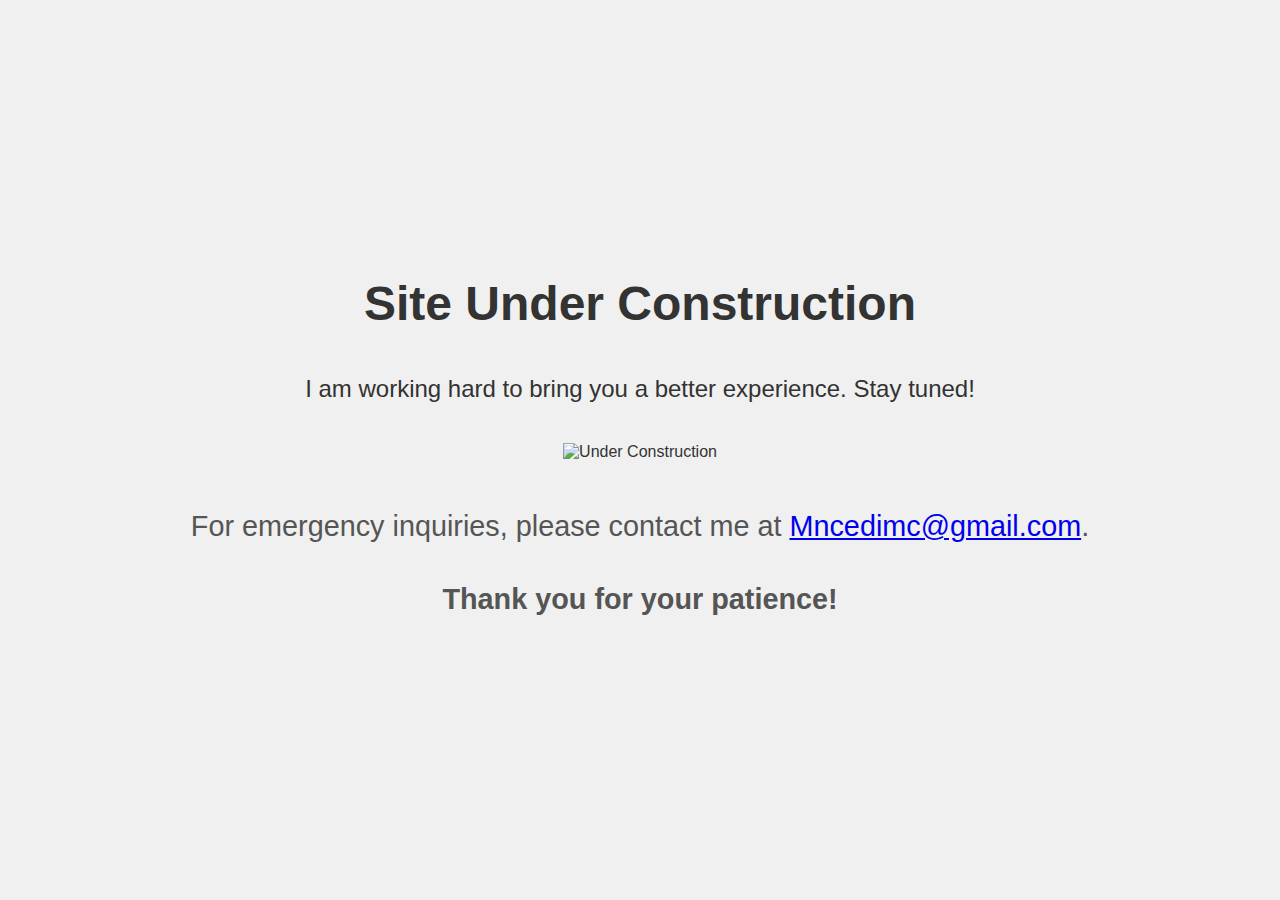
==== errorPage.html @ 1c9f664a "Portfolio" ====
<!DOCTYPE html>
<html lang="en">
<head>
    <meta charset="UTF-8">
    <meta name="viewport" content="width=device-width, initial-scale=1.0">
    <title>Site Under Construction</title>
    <style>
        body {
            display: flex;
            flex-direction: column;
            justify-content: center;
            align-items: center;
            height: 100vh;
            margin: 0;
            font-family: Arial, sans-serif;
            background-color: #f0f0f0;
            color: #333;
            text-align: center;
        }
        h1 {
            font-size: 3em;
            margin-bottom: 20px;
        }
        p {
            font-size: 1.5em;
            margin-bottom: 40px;
        }
        .construction-image {
            max-width: 100%;
            height: auto;
            margin-bottom: 20px;
        }
        .contact-info {
            font-size: 1.2em;
            color: #555;
        }
    </style>
</head>
<body>
    <h1>Site Under Construction</h1>
    <p>I am working hard to bring you a better experience. Stay tuned!</p>
    <img src="https://via.placeholder.com/400x300?text=Under+Construction" alt="Under Construction" class="construction-image">
    <div class="contact-info">
        <p>For emergency inquiries, please contact me at <a href="Mncedimc@gmail.com">Mncedimc@gmail.com</a>.</p>
        <p><strong>Thank you for your patience!</strong></p>
    </div>
</body>
</html>
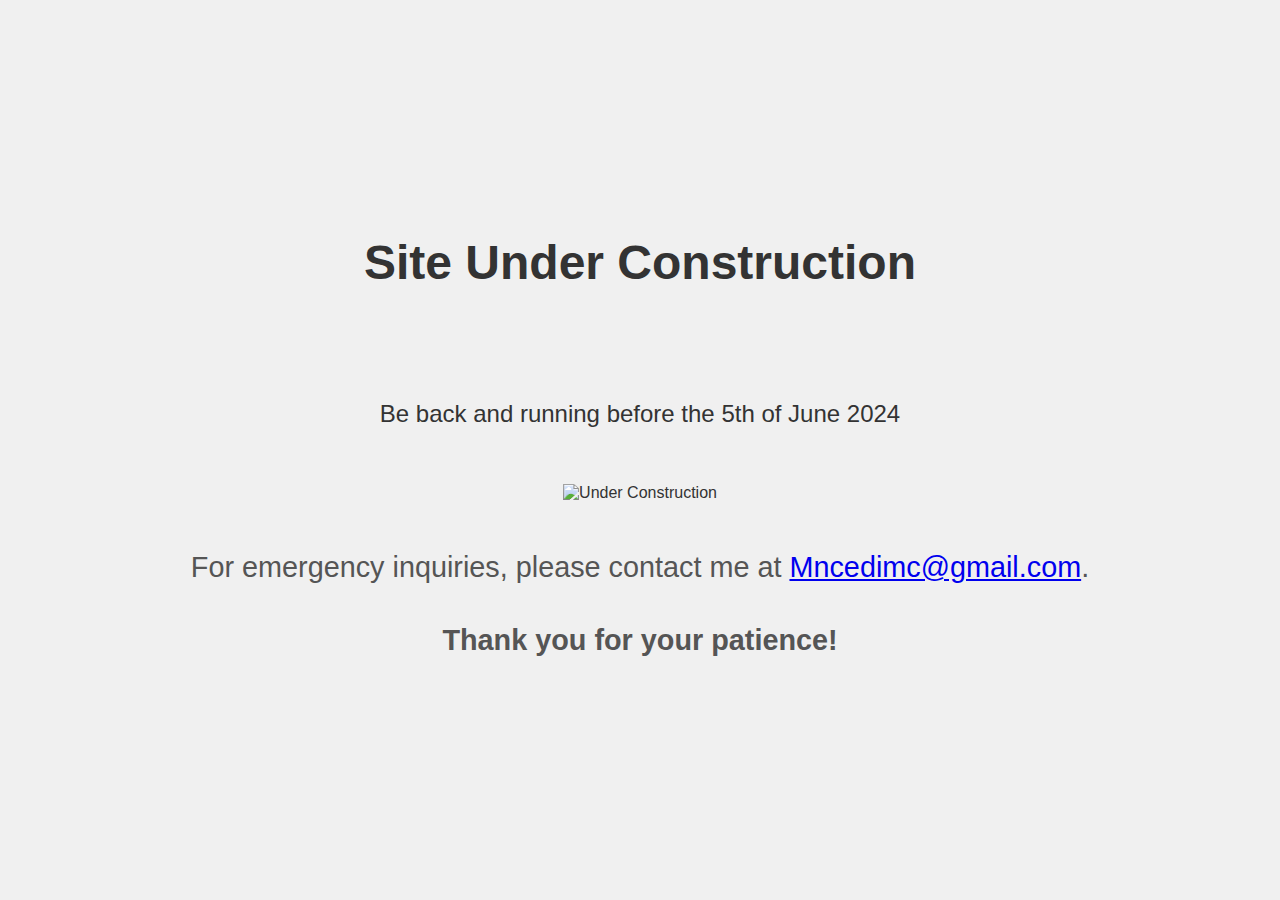
==== commit 96ce3df2: "add icon" ====
--- a/errorPage.html
+++ b/errorPage.html
@@ -34,11 +34,16 @@
             font-size: 1.2em;
             color: #555;
         }
+        .smile-icon {
+            font-size: 4em;
+            color: #FFD700; /* Gold color */
+            margin-top: 20px;
+        }
     </style>
 </head>
 <body>
     <h1>Site Under Construction</h1>
-    <p>I am working hard to bring you a better experience. Stay tuned!</p>
+    <p>Be back and running before the 5th of June 2024<i class="fas fa-smile smile-icon"></i></p>
     <img src="https://via.placeholder.com/400x300?text=Under+Construction" alt="Under Construction" class="construction-image">
     <div class="contact-info">
         <p>For emergency inquiries, please contact me at <a href="Mncedimc@gmail.com">Mncedimc@gmail.com</a>.</p>
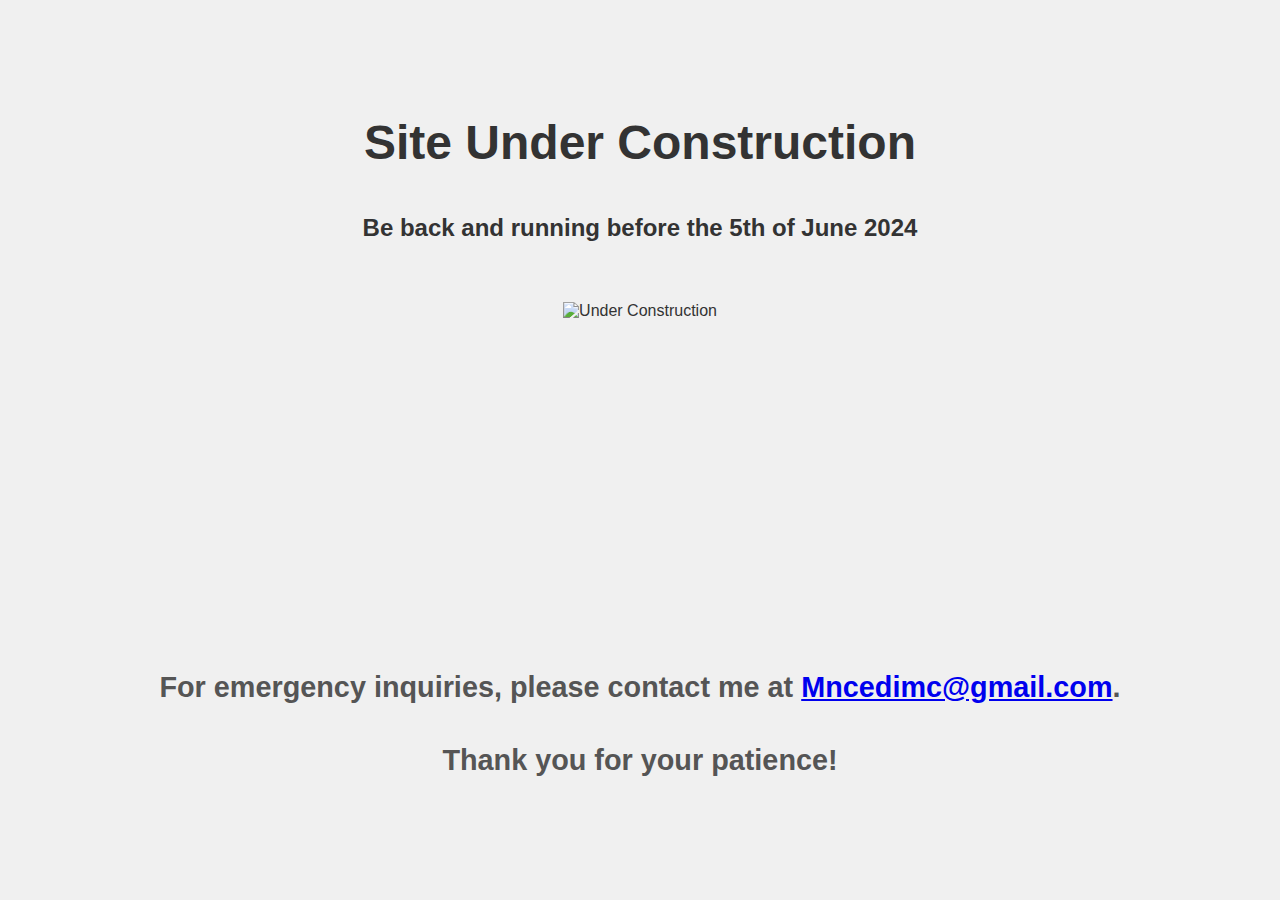
==== commit 78eaf053: "icon fix" ====
--- a/errorPage.html
+++ b/errorPage.html
@@ -24,11 +24,13 @@
         p {
             font-size: 1.5em;
             margin-bottom: 40px;
+            font-weight: 800;
         }
         .construction-image {
             max-width: 100%;
             height: auto;
             margin-bottom: 20px;
+            height: 320px;
         }
         .contact-info {
             font-size: 1.2em;
@@ -43,8 +45,8 @@
 </head>
 <body>
     <h1>Site Under Construction</h1>
-    <p>Be back and running before the 5th of June 2024<i class="fas fa-smile smile-icon"></i></p>
-    <img src="https://via.placeholder.com/400x300?text=Under+Construction" alt="Under Construction" class="construction-image">
+    <p>Be back and running before the 5th of June 2024 </p><i class="fas fa-smile smile-icon"></i>
+    <img src="images/mark.jpg" alt="Under Construction" class="construction-image">
     <div class="contact-info">
         <p>For emergency inquiries, please contact me at <a href="Mncedimc@gmail.com">Mncedimc@gmail.com</a>.</p>
         <p><strong>Thank you for your patience!</strong></p>
